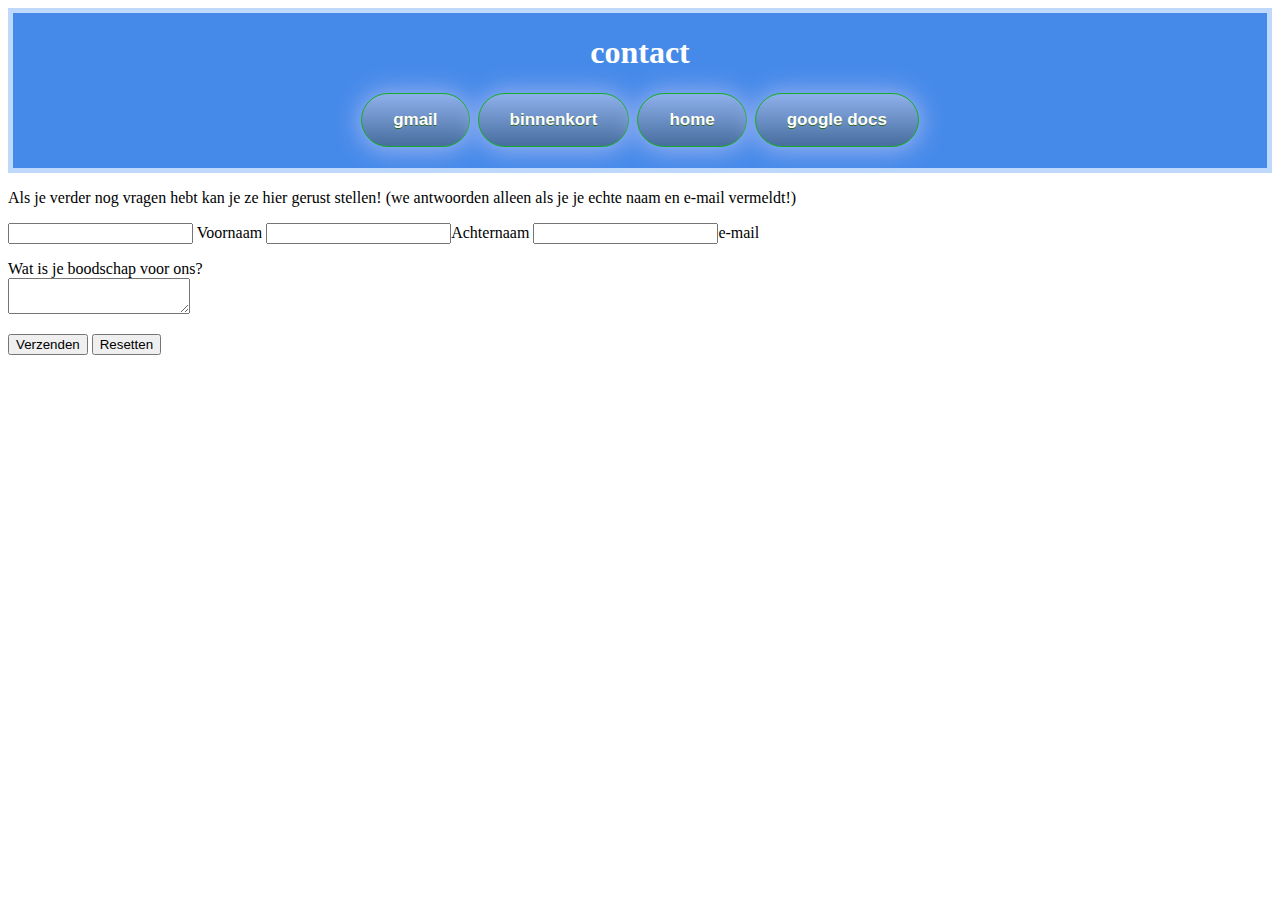
==== html/bereik.html @ a1834b9f "start" ====
<!DOCTYPE html>
<html>
  <head>
    <meta charset="utf-8">
    <meta name="viewport" content="width=device-width">
    <title>repl.it</title>
    <link href="../style.css" rel="stylesheet" type="text/css" />
  </head>
  <body>
    <header>

      <h1> contact <h1>
<a href="gmail.html" class="myButton">gmail</a>
<a href="binnenkort.html" class="myButton">binnenkort</a>
<a href="../index.html" class="myButton">home</a>
<a href="googledocs.html" class="myButton">google docs</a>
</header>
<main>
  <p> Als je verder nog vragen hebt kan je ze hier gerust stellen! (we antwoorden alleen als je je echte naam en e-mail vermeldt!)
  </p>
  <form
action="mailto:web.wizerklimtoren@gmail.com?subject=ContactWebsite"
method="post"
enctype="text/plain">
 <input type="text" name="Voornaam" required/> Voornaam
 <input type="text" name="Achternaam" required/>Achternaam
 <input type="text" name="e-mail" required/>e-mail
 <p>
 <label for="Bericht">Wat is je boodschap voor ons?</label>
 <br/>
 <textarea name="Bericht"> </textarea>
</p>
 <input type="submit" value="Verzenden" />
 <input type="reset" value="Resetten" />
</form>
</main>
    <script src="script.js"></script>
  </body>
</html>
---- style.css ----
header{
  border: 5px solid rgb(66, 129, 180);
}

header, footer {
    background-color: rgb(70, 138, 233);
    border-style: solid;
    border-color: #BFD9FD;
    text-align: center;
}

header{
  color:white
}
.myButton {
	box-shadow: 0px 1px 25px 2px #9fb4f2;
	background:linear-gradient(to bottom, #8bade8 5%, #476e9e 100%);
	background-color:#8bade8;
	border-radius:8px;
	border:1px solid #98abe6;
	display:inline-block;
	cursor:pointer;
	color:#ffffff;
	font-family:Arial;
	font-size:17px;
	padding:10px 57px;
	text-decoration:none;
	text-shadow:0px 1px 30px #283966;
}
.myButton:hover {
	background:linear-gradient(to bottom, #476e9e 5%, #8bade8 100%);
	background-color:#476e9e;
}
.myButton:active {
	position:relative;
	top:1px;
}

.myButton {
	background-color:#44c767;
	border-radius:28px;
	border:1px solid #18ab29;
	display:inline-block;
	cursor:pointer;
	color:#ffffff;
	font-family:Arial;
	font-size:17px;
	padding:16px 31px;
	text-decoration:none;
	text-shadow:0px 1px 0px #2f6627;
}
.myButton:hover {
	background-color:#5cbf2a;
}
.myButton:active {
	position:relative;
	top:1px;
}

h3 { color: red
}
.myButton {
	background-color:#44c767;
	border-radius:28px;
	border:1px solid #18ab29;
	display:inline-block;
	cursor:pointer;
	color:#ffffff;
	font-family:Arial;
	font-size:17px;
	padding:16px 31px;
	text-decoration:none;
	text-shadow:0px 1px 0px #2f6627;
}
.myButton:hover {
	background-color:#5cbf2a;
}
.myButton:active {
	position:relative;
	top:1px;

#fat {
  font-size: 30px;
}

#fat {
  color: rgb(7, 7, 133)
}

.gmail {
  color: rgb(138, 6, 6);
}

.geheimeButton {
  font-size: 10px;
}
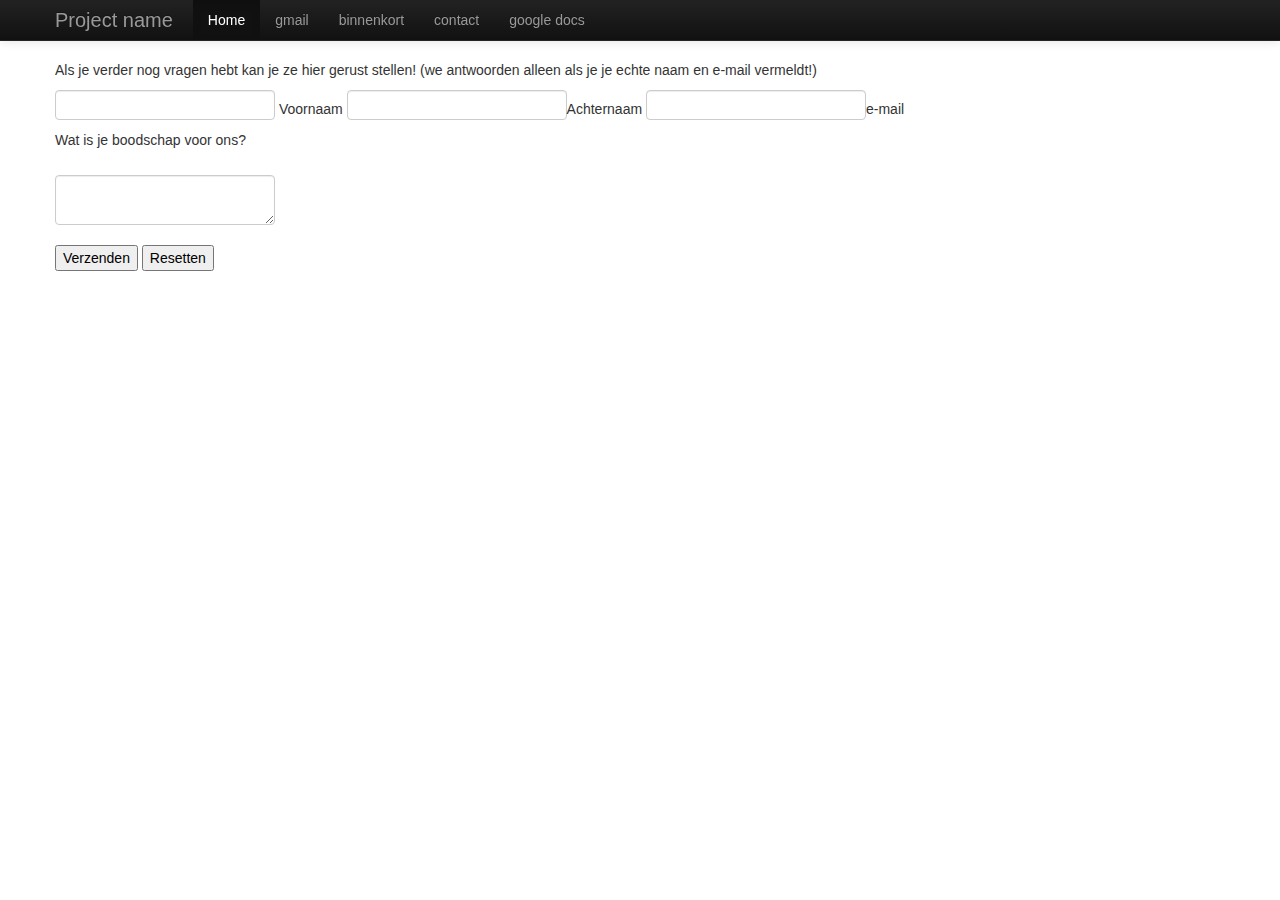
==== commit 781f87c1: ":hammer: using bootstrap" ====
--- a/html/bereik.html
+++ b/html/bereik.html
@@ -1,39 +1,96 @@
 <!DOCTYPE html>
-<html>
+<html lang="en">
   <head>
     <meta charset="utf-8">
-    <meta name="viewport" content="width=device-width">
-    <title>repl.it</title>
-    <link href="../style.css" rel="stylesheet" type="text/css" />
+    <title>Web wizer</title>
+    <meta name="viewport" content="width=device-width, initial-scale=1.0">
+    <meta name="description" content="">
+    <meta name="author" content="">
+
+    <!-- Le styles -->
+    <link href="../assets/css/bootstrap.css" rel="stylesheet">
+    <style>
+      body {
+        padding-top: 60px; /* 60px to make the container go all the way to the bottom of the topbar */
+      }
+    </style>
+    <link href="../assets/css/bootstrap-responsive.css" rel="stylesheet">
+
+    <!-- HTML5 shim, for IE6-8 support of HTML5 elements -->
+    <!--[if lt IE 9]>
+      <script src="../assets/js/html5shiv.js"></script>
+    <![endif]-->
+
+    <!-- Fav and touch icons -->
+    <link rel="apple-touch-icon-precomposed" sizes="144x144" href="../assets/ico/apple-touch-icon-144-precomposed.png">
+    <link rel="apple-touch-icon-precomposed" sizes="114x114" href="../assets/ico/apple-touch-icon-114-precomposed.png">
+      <link rel="apple-touch-icon-precomposed" sizes="72x72" href="../assets/ico/apple-touch-icon-72-precomposed.png">
+                    <link rel="apple-touch-icon-precomposed" href="../assets/ico/apple-touch-icon-57-precomposed.png">
+                                   <link rel="shortcut icon" href="../assets/ico/favicon.png">
   </head>
+
   <body>
-    <header>
 
-      <h1> contact <h1>
-<a href="gmail.html" class="myButton">gmail</a>
-<a href="binnenkort.html" class="myButton">binnenkort</a>
-<a href="../index.html" class="myButton">home</a>
-<a href="googledocs.html" class="myButton">google docs</a>
-</header>
-<main>
-  <p> Als je verder nog vragen hebt kan je ze hier gerust stellen! (we antwoorden alleen als je je echte naam en e-mail vermeldt!)
-  </p>
-  <form
-action="mailto:web.wizerklimtoren@gmail.com?subject=ContactWebsite"
-method="post"
-enctype="text/plain">
- <input type="text" name="Voornaam" required/> Voornaam
- <input type="text" name="Achternaam" required/>Achternaam
- <input type="text" name="e-mail" required/>e-mail
- <p>
- <label for="Bericht">Wat is je boodschap voor ons?</label>
- <br/>
- <textarea name="Bericht"> </textarea>
-</p>
- <input type="submit" value="Verzenden" />
- <input type="reset" value="Resetten" />
-</form>
-</main>
-    <script src="script.js"></script>
+    <div class="navbar navbar-inverse navbar-fixed-top">
+      <div class="navbar-inner">
+        <div class="container">
+          <button type="button" class="btn btn-navbar" data-toggle="collapse" data-target=".nav-collapse">
+            <span class="icon-bar"></span>
+            <span class="icon-bar"></span>
+            <span class="icon-bar"></span>
+          </button>
+          <a class="brand" href="#">Project name</a>
+          <div class="nav-collapse collapse">
+            <ul class="nav">
+              <!-- hier je links plaatsen-->
+              <li class="active"><a href="../index.html">Home</a></li>
+              <li><a href="gmail.html" class="myButton">gmail</a></li>
+              <li><a href="binnenkort.html" class="myButton">binnenkort</a></li>
+              <li> <a href="bereik.html" class="myButton">contact</a></li>
+              <li><a href="googledocs.html" class="myButton">google docs</a></li>
+            </ul>
+          </div><!--/.nav-collapse -->
+        </div>
+      </div>
+    </div>
+
+    <div class="container">
+      <!-- hier je inhoud plaatsen-->
+        <p> Als je verder nog vragen hebt kan je ze hier gerust stellen! (we antwoorden alleen als je je echte naam en e-mail vermeldt!)
+        </p>
+        <form
+      action="mailto:web.wizerklimtoren@gmail.com?subject=ContactWebsite"
+      method="post"
+      enctype="text/plain">
+       <input type="text" name="Voornaam" required/> Voornaam
+       <input type="text" name="Achternaam" required/>Achternaam
+       <input type="text" name="e-mail" required/>e-mail
+       <p>
+       <label for="Bericht">Wat is je boodschap voor ons?</label>
+       <br/>
+       <textarea name="Bericht"> </textarea>
+      </p>
+       <input type="submit" value="Verzenden" />
+       <input type="reset" value="Resetten" />
+      </form>
+    </div> <!-- /container -->
+
+    <!-- Le javascript
+    ================================================== -->
+    <!-- Placed at the end of the document so the pages load faster -->
+    <script src="../assets/js/jquery.js"></script>
+    <script src="../assets/js/bootstrap-transition.js"></script>
+    <script src="../assets/js/bootstrap-alert.js"></script>
+    <script src="../assets/js/bootstrap-modal.js"></script>
+    <script src="../assets/js/bootstrap-dropdown.js"></script>
+    <script src="../assets/js/bootstrap-scrollspy.js"></script>
+    <script src="../assets/js/bootstrap-tab.js"></script>
+    <script src="../assets/js/bootstrap-tooltip.js"></script>
+    <script src="../assets/js/bootstrap-popover.js"></script>
+    <script src="../assets/js/bootstrap-button.js"></script>
+    <script src="../assets/js/bootstrap-collapse.js"></script>
+    <script src="../assets/js/bootstrap-carousel.js"></script>
+    <script src="../assets/js/bootstrap-typeahead.js"></script>
+
   </body>
 </html>
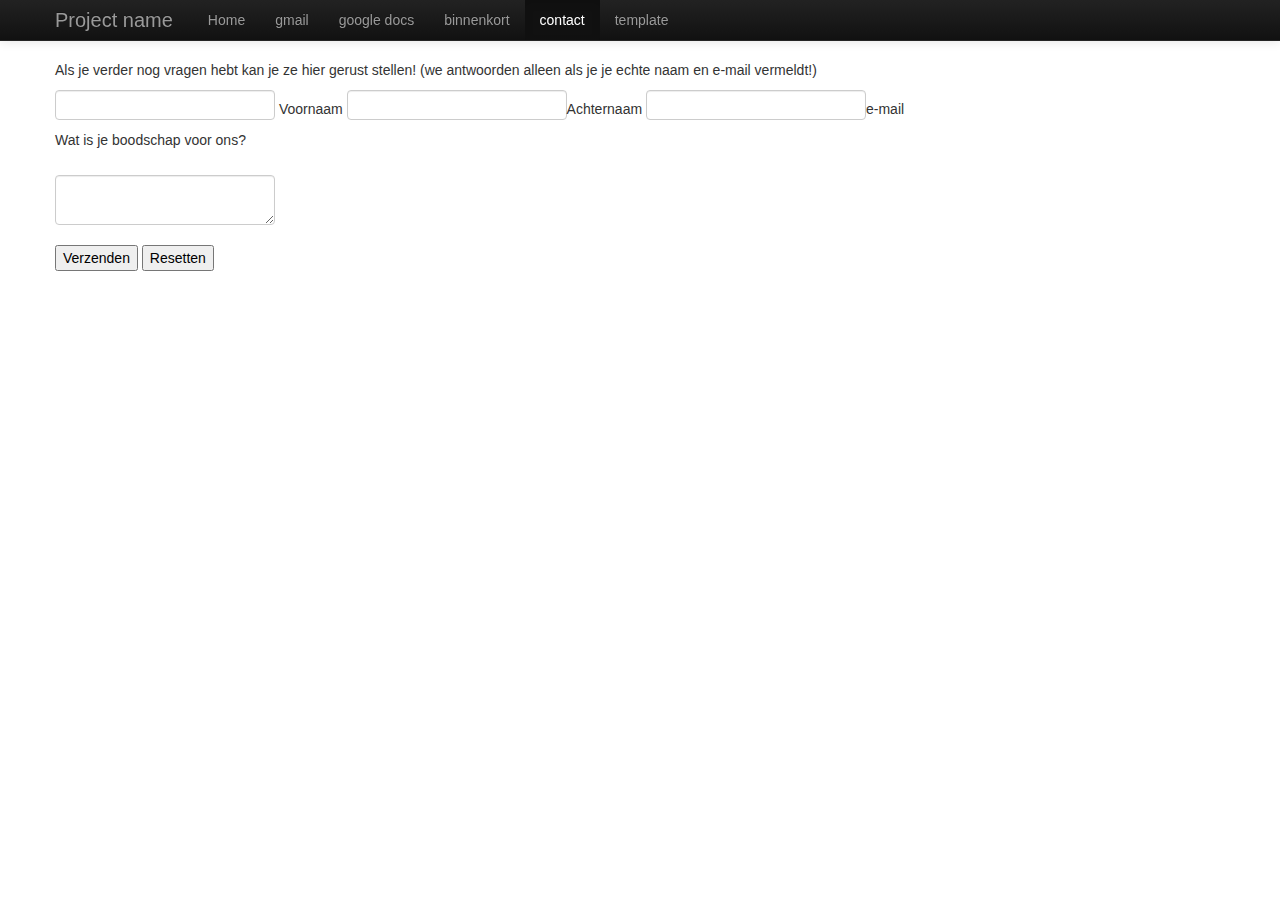
==== commit 07626bbc: ":hammer: clean up code" ====
--- a/html/bereik.html
+++ b/html/bereik.html
@@ -43,11 +43,13 @@
           <div class="nav-collapse collapse">
             <ul class="nav">
               <!-- hier je links plaatsen-->
-              <li class="active"><a href="../index.html">Home</a></li>
+              <li><a href="../index.html">Home</a></li>
               <li><a href="gmail.html" class="myButton">gmail</a></li>
+              <li><a href="googledocs.html" class="myButton">google docs</a></li>
               <li><a href="binnenkort.html" class="myButton">binnenkort</a></li>
-              <li> <a href="bereik.html" class="myButton">contact</a></li>
-              <li><a href="googledocs.html" class="myButton">google docs</a></li>
+              <li class="active"> <a href="bereik.html" class="myButton">contact</a></li>
+              <li><a href="template.html" class="myButton">template</a></li>
+
             </ul>
           </div><!--/.nav-collapse -->
         </div>
